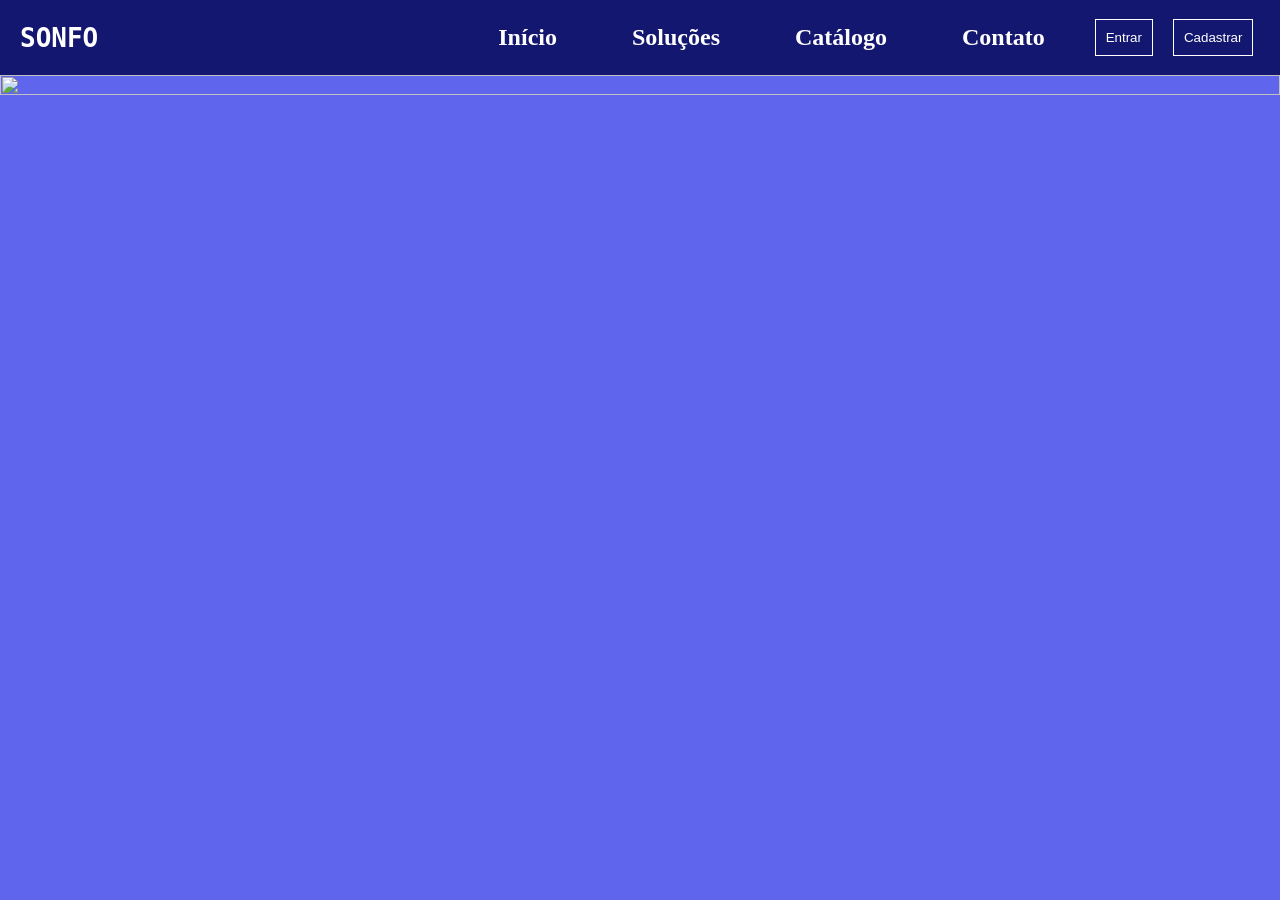
==== pages/catalogo.html @ 5eb71190 "feat" ====
<!DOCTYPE html>
<html lang="pt-br">
<head>
    <meta charset="UTF-8">
    <meta name="viewport" content="width=device-width, initial-scale=1.0">
    <link rel="stylesheet" href="/css/style2.css">
    <title>catalogo</title>
</head>
<body>
    <header id="barra" class="pai">
        <div id="marca">
            <h1>SONFO</h1>
        </div>

        <div id="inicio">
            <h2><a href="index.html">Início</a></h2>
        </div>

        <div id="solucoes">
            <h2><a href="solucoes.html">Soluções</a>
                <ul id="drop">
                    <li>Ice nugget</li>
                    <li>Nobru</li>
                    <li>Mano</li>
                </ul>
            </h2>

        </div>

        <div id="catalogo">
            <h2><a href="catalogo.html">Catálogo</a></h2>
        </div>

        <div id="contato">
            <h2><a href="contato.html">Contato</a></h2>
        </div>

        <button id="button">Entrar</button>
        <button id="button2">Cadastrar</button>



    </header>

    <img src="https://i.pinimg.com/736x/0d/35/c6/0d35c6c69ea6591dc034e0afa8a48d27.jpg">

    
</body>
</html>
---- css/style2.css ----
*{
    margin:0;
    padding: 0;
    box-sizing: border-box; 
}

body {
    background-color: #5F65ED;   
}

.pai{
    display: flex;
    align-items: center;
    
}

#barra{ 
    height: 75px;
    background-color: #141770;
}

#marca{
    font-family: monospace;
    margin-left: 20px;
    color: white;
    
}

#inicio{
    margin-left: 400px;
    color: white;

}

#solucoes {

    margin-left: 75px;
    color: white;
}

#solucoes ul li{
    list-style: none;
    
}

#drop{
    display: none;
    position: absolute;
}

#solucoes:hover #drop{
    width: 350px;
    height: 100px;
    display: block;
    background-color: #141770;
    color: white;    
    
}

#catalogo{
    margin-left: 75px;
    color: white;
}



#contato{
    margin-left: 75px;
    color:white
}

#button{
    padding: 10px;
    margin-left: 50px;
    border: 1px solid white;
    background-color: #141770;
    color: white;
}

#button2{
    padding: 10px;
    margin-left: 20px;
    border: 1px solid white;
    background-color: #141770;
    color: white;
}

img{
    width: 100%;
    height: 100%;
}

a{
    text-decoration: none;
    color: white;
}
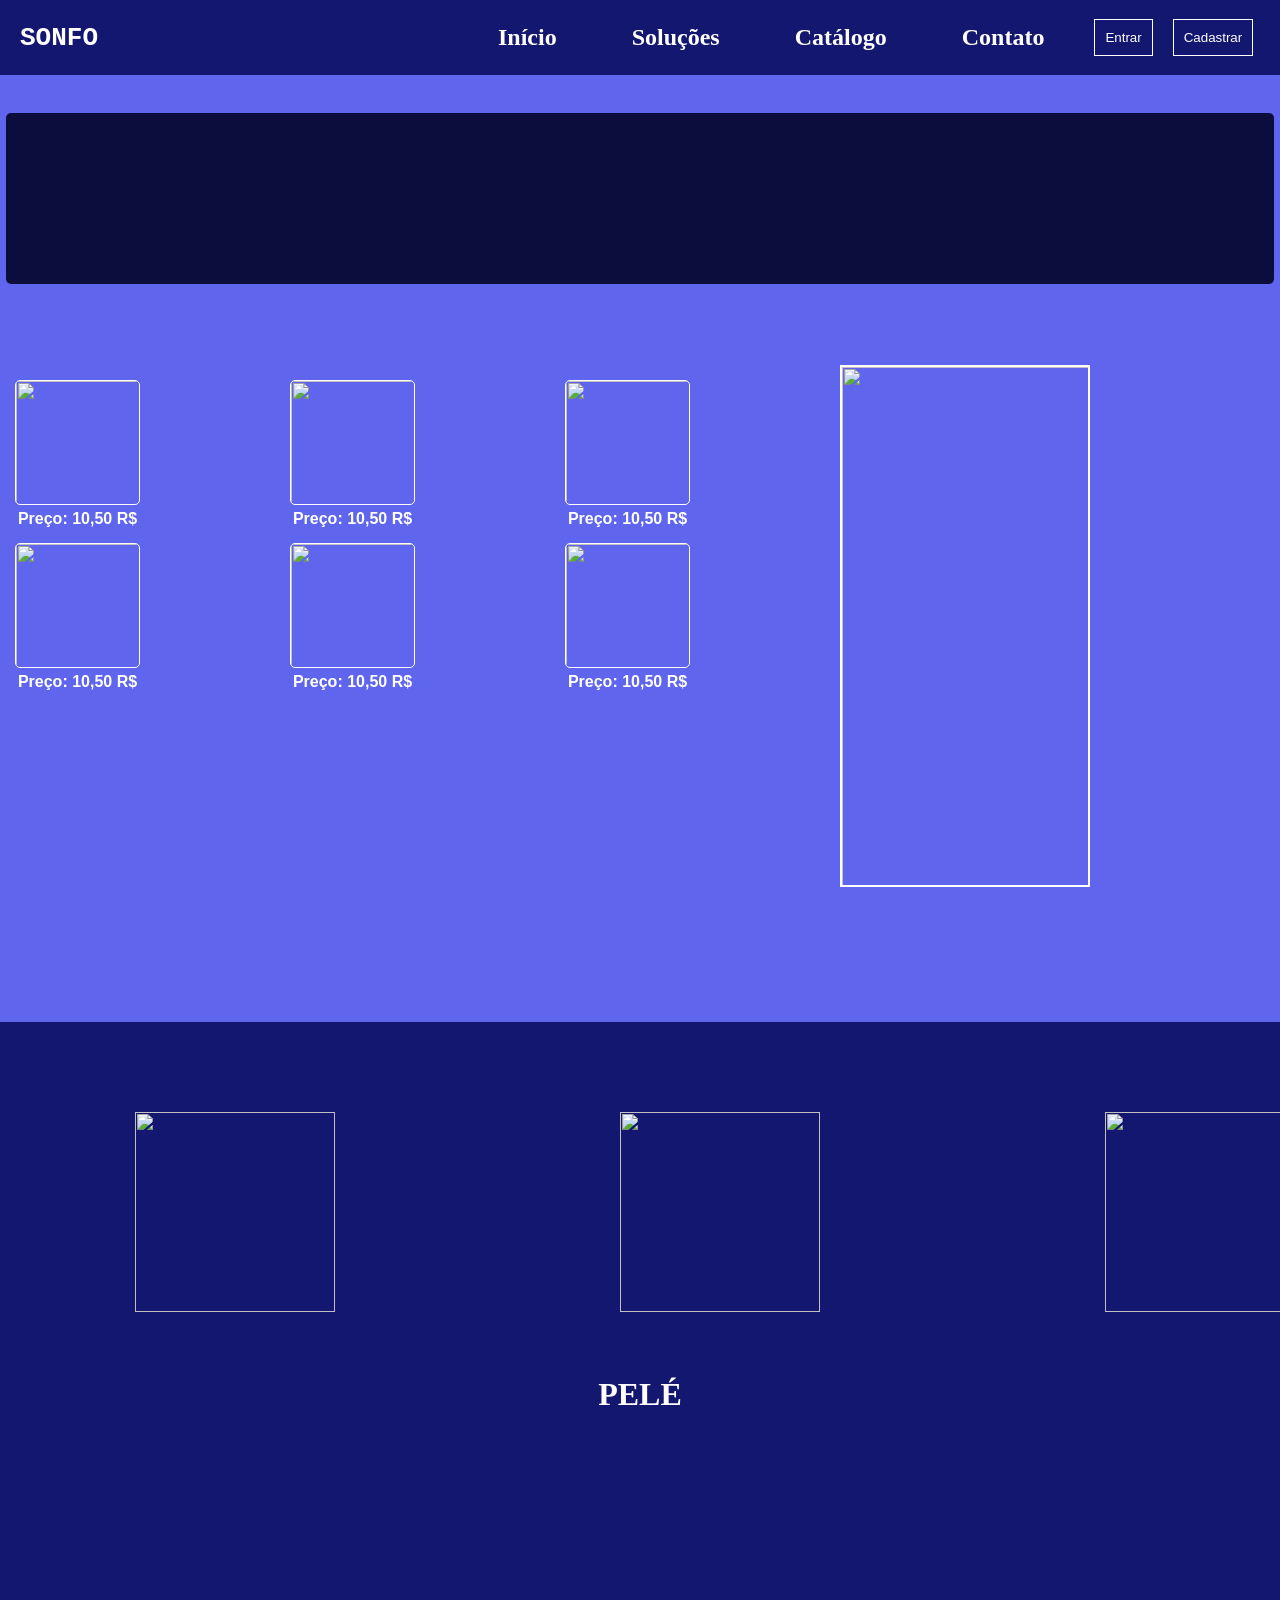
==== commit 2203827a: "heat" ====
--- a/pages/catalogo.html
+++ b/pages/catalogo.html
@@ -1,11 +1,13 @@
 <!DOCTYPE html>
 <html lang="pt-br">
+
 <head>
     <meta charset="UTF-8">
     <meta name="viewport" content="width=device-width, initial-scale=1.0">
-    <link rel="stylesheet" href="/css/style2.css">
+    <link rel="stylesheet" href="/css/catalogo.css">
     <title>catalogo</title>
 </head>
+
 <body>
     <header id="barra" class="pai">
         <div id="marca">
@@ -42,8 +44,90 @@
 
     </header>
 
-    <img src="https://i.pinimg.com/736x/0d/35/c6/0d35c6c69ea6591dc034e0afa8a48d27.jpg">
+    <section>
 
-    
+        <div id="divisinha">
+
+
+        </div>
+
+    </section>
+
+    <main>
+        <div id="precos">
+            <div class="div-horizontal">
+                <div class="cima" id="p1">
+                    <img id="santos"
+                        src="https://upload.wikimedia.org/wikipedia/commons/1/15/Santos_Logo.png?utm_source=pt.wikipedia.org&utm_campaign=index&utm_content=original">
+                    <h4>Preço: 10,50 R$</h4>
+                </div>
+
+                <div class="cima" id="p2">
+                    <img id="santos"
+                        src="https://upload.wikimedia.org/wikipedia/commons/1/15/Santos_Logo.png?utm_source=pt.wikipedia.org&utm_campaign=index&utm_content=original">
+                    <h4>Preço: 10,50 R$</h4>
+                </div>
+
+                <div class="cima" id="p3">
+                    <img id="santos"
+                        src="https://upload.wikimedia.org/wikipedia/commons/1/15/Santos_Logo.png?utm_source=pt.wikipedia.org&utm_campaign=index&utm_content=original">
+                    <h4>Preço: 10,50 R$</h4>
+                </div>
+            </div>
+
+            <div class="div-horizontal">
+                <div class="cima" id="p4">
+                    <img id="santos"
+                        src="https://upload.wikimedia.org/wikipedia/commons/1/15/Santos_Logo.png?utm_source=pt.wikipedia.org&utm_campaign=index&utm_content=original">
+                    <h4>Preço: 10,50 R$</h4>
+                </div>
+
+                <div class="cima" id="p5">
+                    <img id="santos"
+                        src="https://upload.wikimedia.org/wikipedia/commons/1/15/Santos_Logo.png?utm_source=pt.wikipedia.org&utm_campaign=index&utm_content=original">
+                    <h4>Preço: 10,50 R$</h4>
+                </div>
+
+                <div class="cima" id="p6">
+                    <img id="santos"
+                        src="https://upload.wikimedia.org/wikipedia/commons/1/15/Santos_Logo.png?utm_source=pt.wikipedia.org&utm_campaign=index&utm_content=original">
+                    <h4>Preço: 10,50 R$</h4>
+                </div>
+            </div>
+        </div>
+
+        <div id="imagem">
+            <img id="cou" src="https://p2.trrsf.com/image/fget/cf/500/0/images.terra.com/2026/09/16/30480798-santos-x-atletico-mg.jpg">
+
+        </div>
+    </main>
+
+    <footer>
+        <div id="f">
+            <div class="div-h">
+                <div id="pre1"> 
+                    <img id="pele" src="https://upload.wikimedia.org/wikipedia/commons/5/5e/Pele_con_brasil_%28cropped%29.jpg?utm_source=pt.wikipedia.org&utm_campaign=index&utm_content=original">
+                </div>
+
+                <div id="pre1"> 
+                    <img id="pele" src="https://upload.wikimedia.org/wikipedia/commons/5/5e/Pele_con_brasil_%28cropped%29.jpg?utm_source=pt.wikipedia.org&utm_campaign=index&utm_content=original">
+                </div>
+
+                <div id="pre1"> 
+                    <img id="pele" src="https://upload.wikimedia.org/wikipedia/commons/5/5e/Pele_con_brasil_%28cropped%29.jpg?utm_source=pt.wikipedia.org&utm_campaign=index&utm_content=original">
+                </div>
+
+
+            </div>
+            <div id="text">
+                <h1>PELÉ</h1>
+            </div>
+        </div>
+
+        
+    </footer>
+
+
 </body>
+
 </html>
--- a/css/catalogo.css
+++ b/css/catalogo.css
@@ -0,0 +1,214 @@
+*{
+    margin:0;
+    padding: 0;
+    box-sizing: border-box; 
+}
+
+body {
+    background-color: #5F65ED;   
+}
+
+.pai{
+    display: flex;
+    align-items: center;
+    
+}
+
+#barra{ 
+    height: 75px;
+    background-color: #141770;
+}
+
+#marca{
+    font-family: monospace;
+    margin-left: 20px;
+    color: white;
+    
+}
+
+#inicio{
+    margin-left: 400px;
+    color: white;
+
+}
+
+#solucoes {
+
+    margin-left: 75px;
+    color: white;
+}
+
+#solucoes ul li{
+    list-style: none;
+    
+}
+
+#drop{
+    display: none;
+    position: absolute;
+}
+
+#solucoes:hover #drop{
+    width: 350px;
+    height: 100px;
+    display: block;
+    background-color: #141770;
+    color: white;    
+    
+}
+
+#catalogo{
+    margin-left: 75px;
+    color: white;
+}
+
+
+
+#contato{
+    margin-left: 75px;
+    color:white
+}
+
+#button{
+    padding: 10px;
+    margin-left: 50px;
+    border: 1px solid white;
+    background-color: #141770;
+    color: white;
+}
+
+#button2{
+    padding: 10px;
+    margin-left: 20px;
+    border: 1px solid white;
+    background-color: #141770;
+    color: white;
+}
+
+a{
+    text-decoration: none;
+    color: white;
+}
+
+h2 :hover{
+    background-color: #0b0d3d;
+}
+
+#divisinha{
+    margin: 0 auto;
+    margin-top: 3vw;
+    height: 19vh;
+    width: 99%;
+    background-color: #0b0d3d;
+    border-radius: 5px;
+}
+
+main{
+    display: flex;
+}
+
+#precos{
+    margin-top: 9vh;
+    height: 58vh;
+    width: 58vw;
+}
+
+.div-horizontal {
+    justify-content: center;
+    display: flex;
+    margin-left: 15px;
+    gap: 150px;  
+    text-align: center;
+}
+
+
+#p1 {
+    padding-top: 15px;
+    font-family: sans-serif;
+    color: white;
+    
+}
+
+#santos{
+    border: 1px solid white;
+    border-radius: 5px;
+    width: 125px;
+    height: 125px;
+}
+
+#p2 {
+    padding-top: 15px;
+    font-family: sans-serif;
+    color: white;
+    
+}
+
+#p3 {
+    padding-top: 15px;
+    font-family: sans-serif;
+    color: white;
+    
+}
+
+#p4 {
+    padding-top: 15px;
+    font-family: sans-serif;
+    color: white;
+    
+}
+
+#p5 {
+    padding-top: 15px;
+    font-family: sans-serif;
+    color: white;
+    
+}
+
+#p6 {
+    padding-top: 15px;
+    font-family: sans-serif;
+    color: white;
+    
+}
+
+#imagem{
+    margin-top: 9vh;
+    height: 58vh;
+    width: 58vw;
+}
+
+#cou{
+    border: 2px solid white;
+    margin-left: 150px;
+    width: 250px;
+    height: 58vh;
+}
+
+.div-h{
+    display: flex;
+    gap: 150px;
+}
+
+#f{
+    margin-top: 15vh;
+    bottom: 0;
+    width: 100%;
+    height: 75vh;   
+    background-color: #141770;
+}
+
+#pele{
+    width: 200px;
+    height: 200px;
+}
+
+#pre1{
+    padding-top: 10vh;
+    padding-left: 15vh;
+}
+
+#text{
+    margin-top: 60px;
+    color: white;
+    text-align: center;
+}
